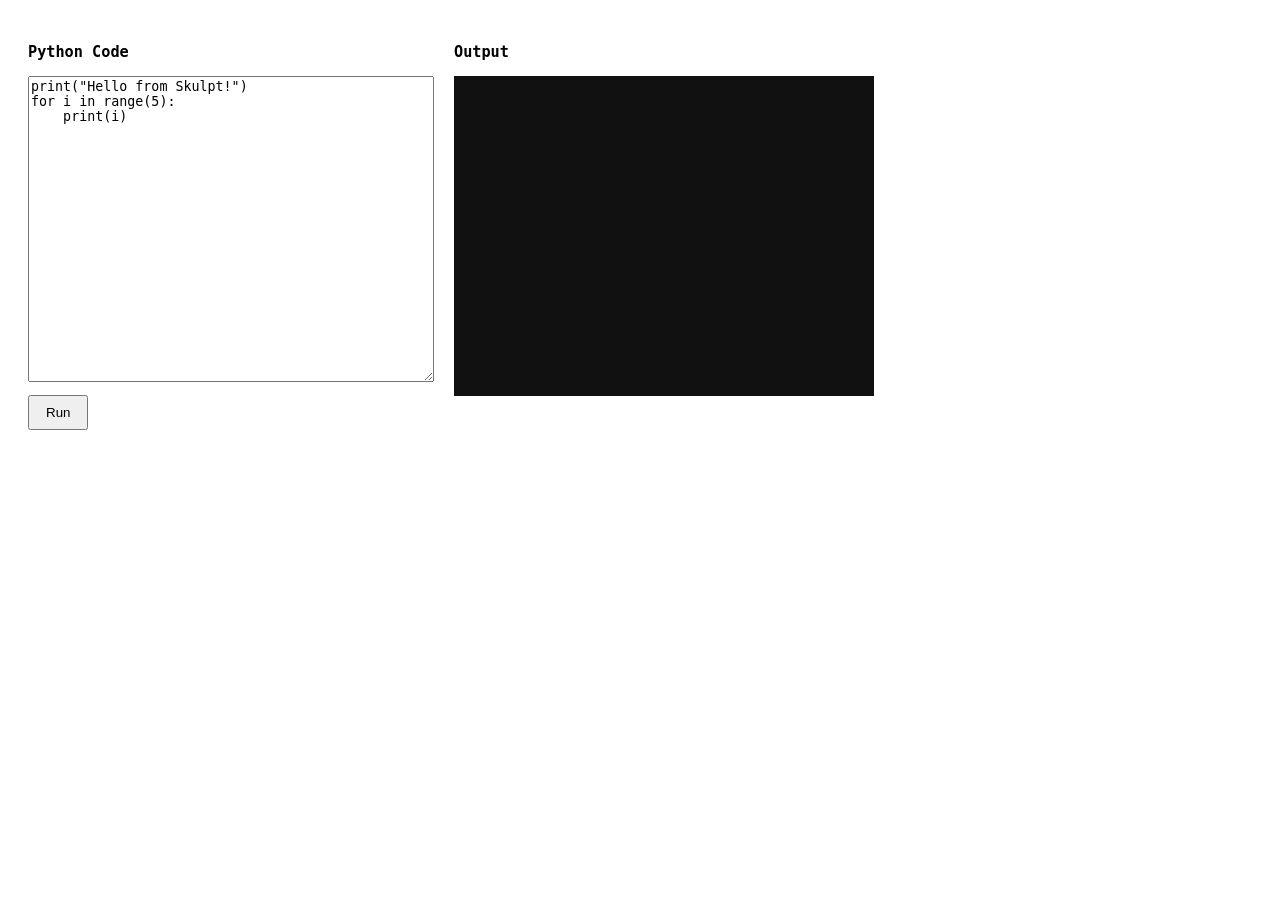
==== docs/index.html @ 8c6d248f "Initial commit" ====
<!doctype html>
<html>
  <head>
    <meta charset="UTF-8" />
    <title>Skulpt Sandbox</title>
    <style>
      body {
        font-family: monospace;
        display: flex;
        gap: 20px;
        padding: 20px;
      }

      textarea {
        width: 400px;
        height: 300px;
      }

      #output {
        width: 400px;
        height: 300px;
        background: #111;
        color: #0f0;
        padding: 10px;
        overflow-y: auto;
        white-space: pre-wrap;
      }

      button {
        margin-top: 10px;
        padding: 8px 16px;
      }
    </style>
  </head>
  <body>
    <div>
      <h3>Python Code</h3>
      <textarea id="code">
print("Hello from Skulpt!")
for i in range(5):
    print(i)
    </textarea
      >
      <br />
      <button onclick="runPython()">Run</button>
    </div>

    <div>
      <h3>Output</h3>
      <div id="output"></div>
    </div>

    <!-- Load Skulpt -->
    <script src="runtime/skulpt.min.js"></script>
    <script src="runtime/skulpt-stdlib.js"></script>

    <script>
      function builtinRead(x) {
        if (
          Sk.builtinFiles === undefined ||
          Sk.builtinFiles["files"][x] === undefined
        ) {
          throw "File not found: '" + x + "'";
        }
        return Sk.builtinFiles["files"][x];
      }

      async function runPython() {
        const output = document.getElementById("output");
        output.textContent = ""; // clear previous output

        const code = document.getElementById("code").value;

        Sk.configure({
          output: function (text) {
            output.textContent += text;
          },
          read: builtinRead,
          __future__: Sk.python3,
        });

        try {
          await Sk.misceval.asyncToPromise(function () {
            return Sk.importMainWithBody("<stdin>", false, code, true);
          });
        } catch (err) {
          output.textContent += "\n" + err.toString();
        }
      }
    </script>
  </body>
</html>
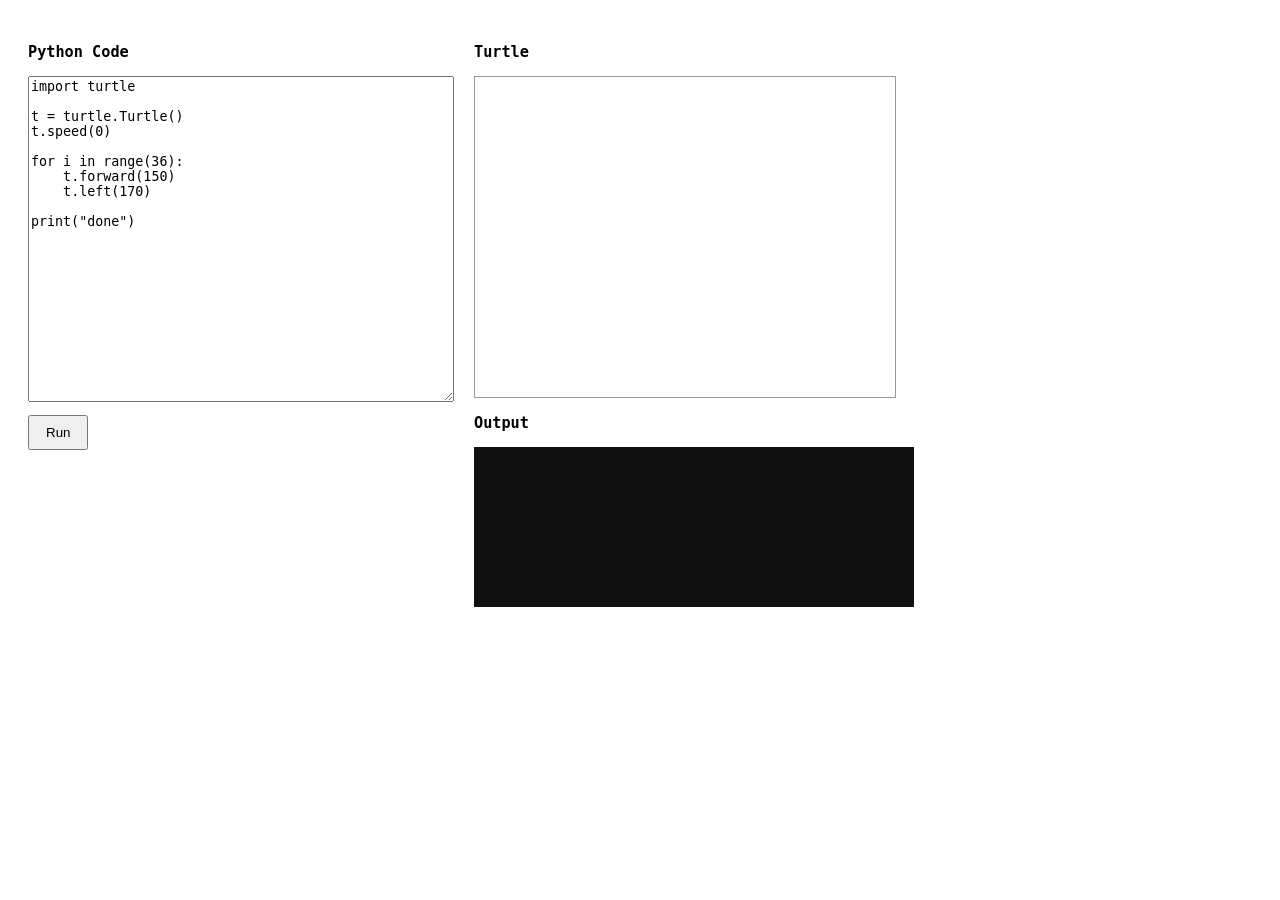
==== commit 45d40307: "2D Graphics Implementation" ====
--- a/docs/index.html
+++ b/docs/index.html
@@ -2,7 +2,7 @@
 <html>
   <head>
     <meta charset="UTF-8" />
-    <title>Skulpt Sandbox</title>
+    <title>Skulpt Turtle Sandbox</title>
     <style>
       body {
         font-family: monospace;
@@ -12,18 +12,29 @@
       }
 
       textarea {
-        width: 400px;
-        height: 300px;
+        width: 420px;
+        height: 320px;
       }
 
       #output {
-        width: 400px;
-        height: 300px;
+        width: 420px;
+        height: 140px;
         background: #111;
         color: #0f0;
         padding: 10px;
         overflow-y: auto;
         white-space: pre-wrap;
+      }
+
+      #turtle-area {
+        width: 420px;
+      }
+
+      #mycanvas {
+        width: 420px;
+        height: 320px;
+        border: 1px solid #999;
+        background: #fff;
       }
 
       button {
@@ -32,20 +43,31 @@
       }
     </style>
   </head>
+
   <body>
     <div>
       <h3>Python Code</h3>
       <textarea id="code">
-print("Hello from Skulpt!")
-for i in range(5):
-    print(i)
-    </textarea
-      >
+import turtle
+
+t = turtle.Turtle()
+t.speed(0)
+
+for i in range(36):
+    t.forward(150)
+    t.left(170)
+
+print("done")
+      </textarea>
       <br />
-      <button onclick="runPython()">Run</button>
+      <button id="runBtn">Run</button>
     </div>
 
-    <div>
+    <div id="turtle-area">
+      <h3>Turtle</h3>
+      <!-- Turtle draws into this element -->
+      <div id="mycanvas"></div>
+
       <h3>Output</h3>
       <div id="output"></div>
     </div>
@@ -56,37 +78,45 @@
 
     <script>
       function builtinRead(x) {
-        if (
-          Sk.builtinFiles === undefined ||
-          Sk.builtinFiles["files"][x] === undefined
-        ) {
-          throw "File not found: '" + x + "'";
+        if (!Sk.builtinFiles || !Sk.builtinFiles["files"][x]) {
+          throw new Error("File not found: '" + x + "'");
         }
         return Sk.builtinFiles["files"][x];
       }
 
+      function resetTurtle() {
+        // Clear turtle drawing area between runs
+        const c = document.getElementById("mycanvas");
+        c.innerHTML = "";
+      }
+
       async function runPython() {
         const output = document.getElementById("output");
-        output.textContent = ""; // clear previous output
+        output.textContent = "";
+        resetTurtle();
+
+        // Tell Skulpt Turtle where to render
+        Sk.TurtleGraphics = Sk.TurtleGraphics || {};
+        Sk.TurtleGraphics.target = "mycanvas";
 
         const code = document.getElementById("code").value;
 
         Sk.configure({
-          output: function (text) {
-            output.textContent += text;
-          },
+          output: (text) => (output.textContent += text),
           read: builtinRead,
           __future__: Sk.python3,
         });
 
         try {
-          await Sk.misceval.asyncToPromise(function () {
-            return Sk.importMainWithBody("<stdin>", false, code, true);
-          });
+          await Sk.misceval.asyncToPromise(() =>
+            Sk.importMainWithBody("<stdin>", false, code, true),
+          );
         } catch (err) {
           output.textContent += "\n" + err.toString();
         }
       }
+
+      document.getElementById("runBtn").addEventListener("click", runPython);
     </script>
   </body>
 </html>
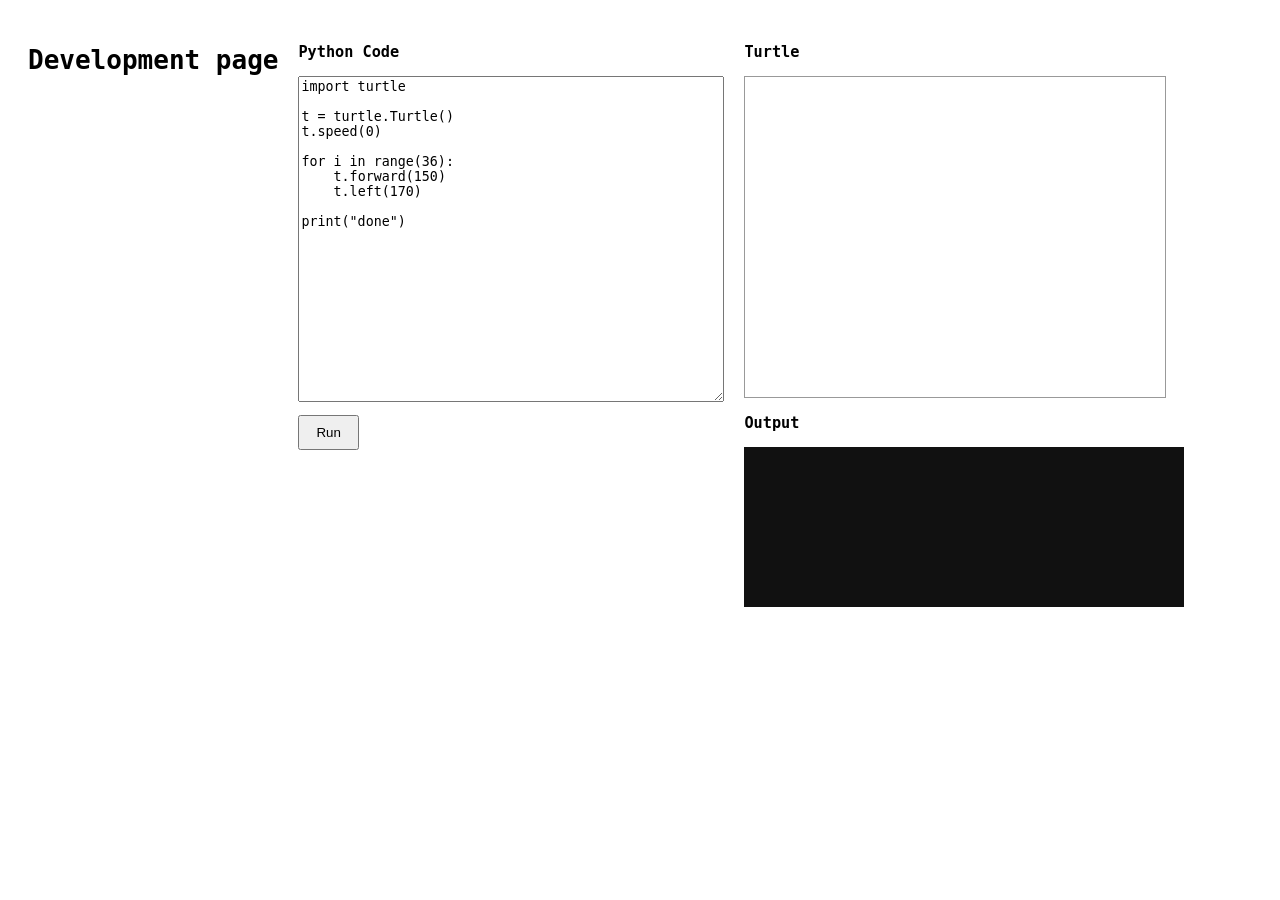
==== commit c588356d: "Removed Server, FTP, mail, and other Tier 1 Modules" ====
--- a/docs/index.html
+++ b/docs/index.html
@@ -43,8 +43,21 @@
       }
     </style>
   </head>
+  <script>
+  // ---- tracer storage ----
+  window.__USED_STDLIB__ = window.__USED_STDLIB__ || new Set();
+  window.dumpUsedStdlib = () => Array.from(window.__USED_STDLIB__).sort();
+  window.clearUsedStdlib = () => window.__USED_STDLIB__.clear();
 
-  <body>
+  // ---- wrap existing builtinRead without changing it ----
+  const __originalBuiltinRead__ = window.builtinRead; // must exist after your builtinRead is defined
+  window.builtinRead = function tracedBuiltinRead(x) {
+    window.__USED_STDLIB__.add(x);
+    return __originalBuiltinRead__(x);
+  };
+</script>
+
+<h1>Development page</h1>
     <div>
       <h3>Python Code</h3>
       <textarea id="code">
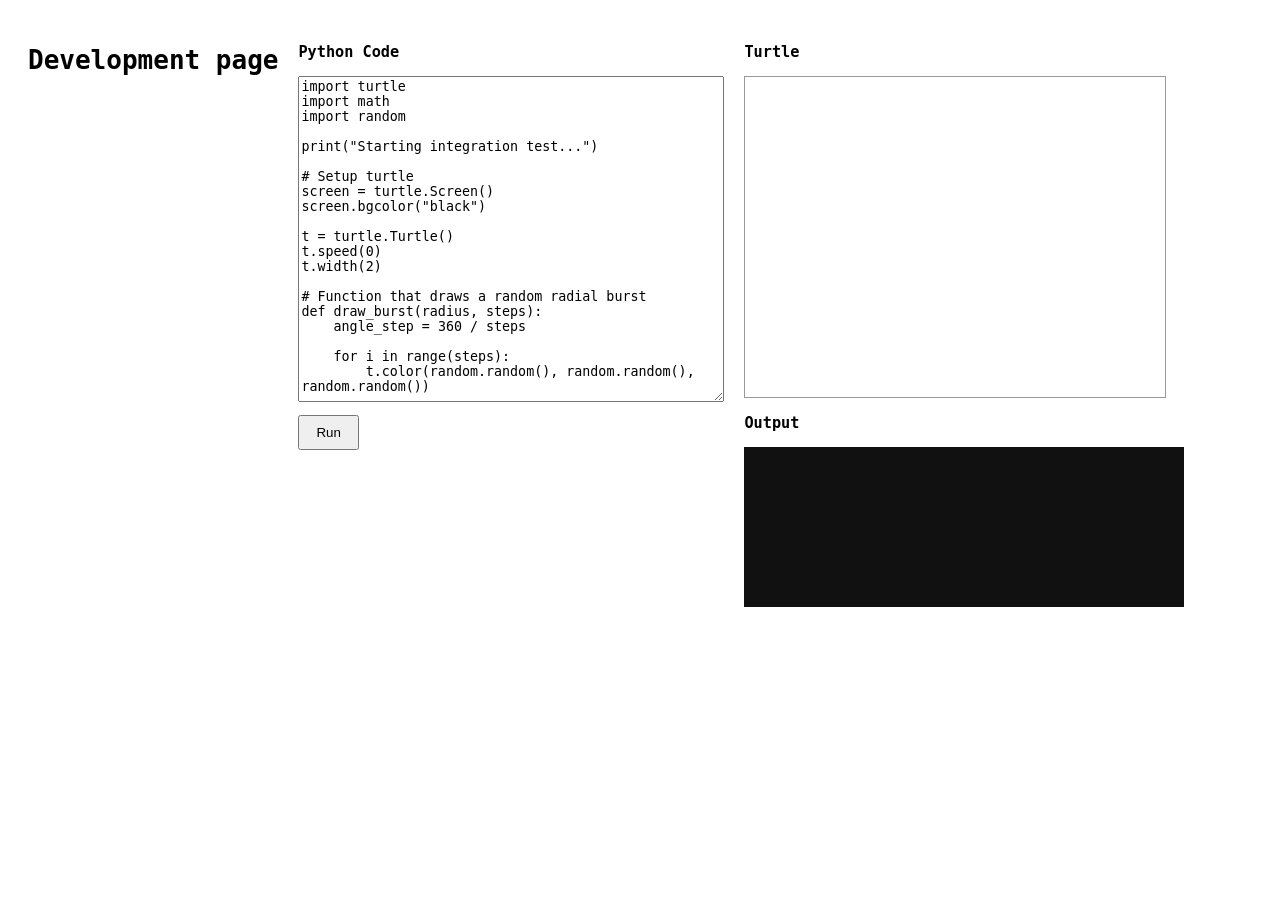
==== commit 2799dec2: "Updated Test Case, Import Trutle, Random, & Math" ====
--- a/docs/index.html
+++ b/docs/index.html
@@ -62,15 +62,48 @@
       <h3>Python Code</h3>
       <textarea id="code">
 import turtle
+import math
+import random
+
+print("Starting integration test...")
+
+# Setup turtle
+screen = turtle.Screen()
+screen.bgcolor("black")
 
 t = turtle.Turtle()
 t.speed(0)
+t.width(2)
 
-for i in range(36):
-    t.forward(150)
-    t.left(170)
+# Function that draws a random radial burst
+def draw_burst(radius, steps):
+    angle_step = 360 / steps
+    
+    for i in range(steps):
+        t.color(random.random(), random.random(), random.random())
+        
+        # math usage (convert degrees to radians)
+        radians = math.radians(i * angle_step)
+        length = radius * (1 + 0.3 * math.sin(radians))
+        
+        t.forward(length)
+        t.backward(length)
+        t.left(angle_step)
 
-print("done")
+# Move to center
+t.penup()
+t.goto(0, 0)
+t.pendown()
+
+# Draw multiple bursts with randomness
+for i in range(5):
+    radius = random.randint(50, 150)
+    steps = random.randint(10, 40)
+    
+    draw_burst(radius, steps)
+    t.right(random.randint(10, 90))
+
+print("Test complete.")
       </textarea>
       <br />
       <button id="runBtn">Run</button>
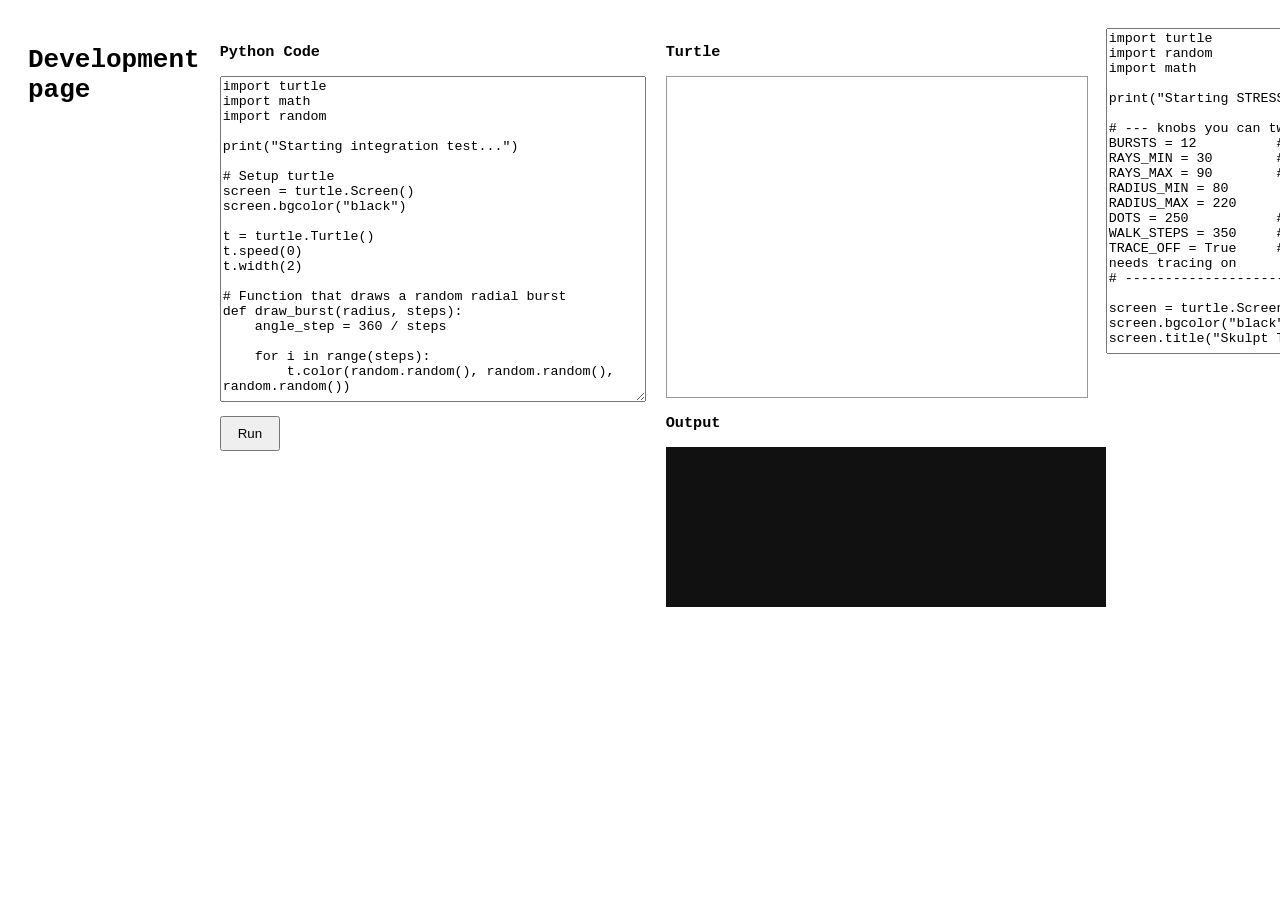
==== commit 43192b34: "Removed Text // Formating //Unix Scripting Module" ====
--- a/docs/index.html
+++ b/docs/index.html
@@ -117,7 +117,135 @@
       <h3>Output</h3>
       <div id="output"></div>
     </div>
-
+<div><textarea>import turtle
+import random
+import math
+
+print("Starting STRESS test...")
+
+# --- knobs you can tweak ---
+BURSTS = 12          # number of patterns drawn
+RAYS_MIN = 30        # rays per burst (min)
+RAYS_MAX = 90        # rays per burst (max)
+RADIUS_MIN = 80
+RADIUS_MAX = 220
+DOTS = 250           # random dot scatter count
+WALK_STEPS = 350     # random walk steps
+TRACE_OFF = True     # set False if your turtle impl needs tracing on
+# ---------------------------
+
+screen = turtle.Screen()
+screen.bgcolor("black")
+screen.title("Skulpt Turtle Stress Test")
+
+t = turtle.Turtle()
+t.speed(0)
+t.width(2)
+t.hideturtle()
+
+# If supported, this dramatically speeds turtle + reduces UI overhead
+# Some Skulpt builds may not implement tracer/update; safe to ignore if it errors.
+if TRACE_OFF:
+    try:
+        screen.tracer(0, 0)
+    except Exception as e:
+        print("tracer not available:", e)
+
+def rand_color():
+    # exercise random + floats
+    return (random.random(), random.random(), random.random())
+
+def burst(cx, cy, radius, rays):
+    t.penup()
+    t.goto(cx, cy)
+    t.pendown()
+
+    angle_step = 360.0 / rays
+
+    for i in range(rays):
+        t.color(rand_color())
+
+        # heavy-ish math: sin/cos modulation + radians conversion
+        theta = math.radians(i * angle_step)
+        mod = 1.0 + 0.35 * math.sin(theta * 3.0) + 0.15 * math.cos(theta * 7.0)
+        length = radius * mod
+
+        t.setheading(i * angle_step)
+        t.forward(length)
+        t.backward(length)
+
+def scatter_dots(n, span):
+    t.penup()
+    for i in range(n):
+        t.color(rand_color())
+        x = random.randint(-span, span)
+        y = random.randint(-span, span)
+        t.goto(x, y)
+        # dot uses underlying canvas path; good API coverage
+        try:
+            t.dot(random.randint(2, 6))
+        except Exception:
+            # fallback if dot isn't supported
+            t.pendown()
+            t.forward(1)
+            t.penup()
+
+def random_walk(steps, step_len=8):
+    t.penup()
+    t.goto(0, 0)
+    t.pendown()
+    t.color("white")
+    t.width(1)
+    for i in range(steps):
+        # random + math (use sqrt just to hit it)
+        a = random.randint(0, 359)
+        t.setheading(a)
+        jitter = math.sqrt(random.random())  # sqrt coverage
+        t.forward(step_len * (0.5 + jitter))
+        if i % 50 == 0:
+            t.color(rand_color())
+
+def update_screen():
+    try:
+        screen.update()
+    except Exception:
+        pass
+
+# 1) scatter phase
+print("Phase 1: dot scatter...")
+scatter_dots(DOTS, 260)
+update_screen()
+
+# 2) burst phase
+print("Phase 2: radial bursts...")
+for b in range(BURSTS):
+    r = random.randint(RADIUS_MIN, RADIUS_MAX)
+    rays = random.randint(RAYS_MIN, RAYS_MAX)
+
+    # random center with bias toward middle (more math)
+    x = int((random.random() - 0.5) * 420)
+    y = int((random.random() - 0.5) * 320)
+
+    burst(x, y, r, rays)
+
+    if b % 3 == 0:
+        print(f"  burst {b+1}/{BURSTS} (rays={rays}, radius={r})")
+        update_screen()
+
+update_screen()
+
+# 3) random walk phase
+print("Phase 3: random walk...")
+random_walk(WALK_STEPS)
+update_screen()
+
+print("STRESS test complete ✅")
+
+# If you want it to stay open in some environments:
+try:
+    turtle.done()
+except Exception:
+    pass</textarea></div>
     <!-- Load Skulpt -->
     <script src="runtime/skulpt.min.js"></script>
     <script src="runtime/skulpt-stdlib.js"></script>
